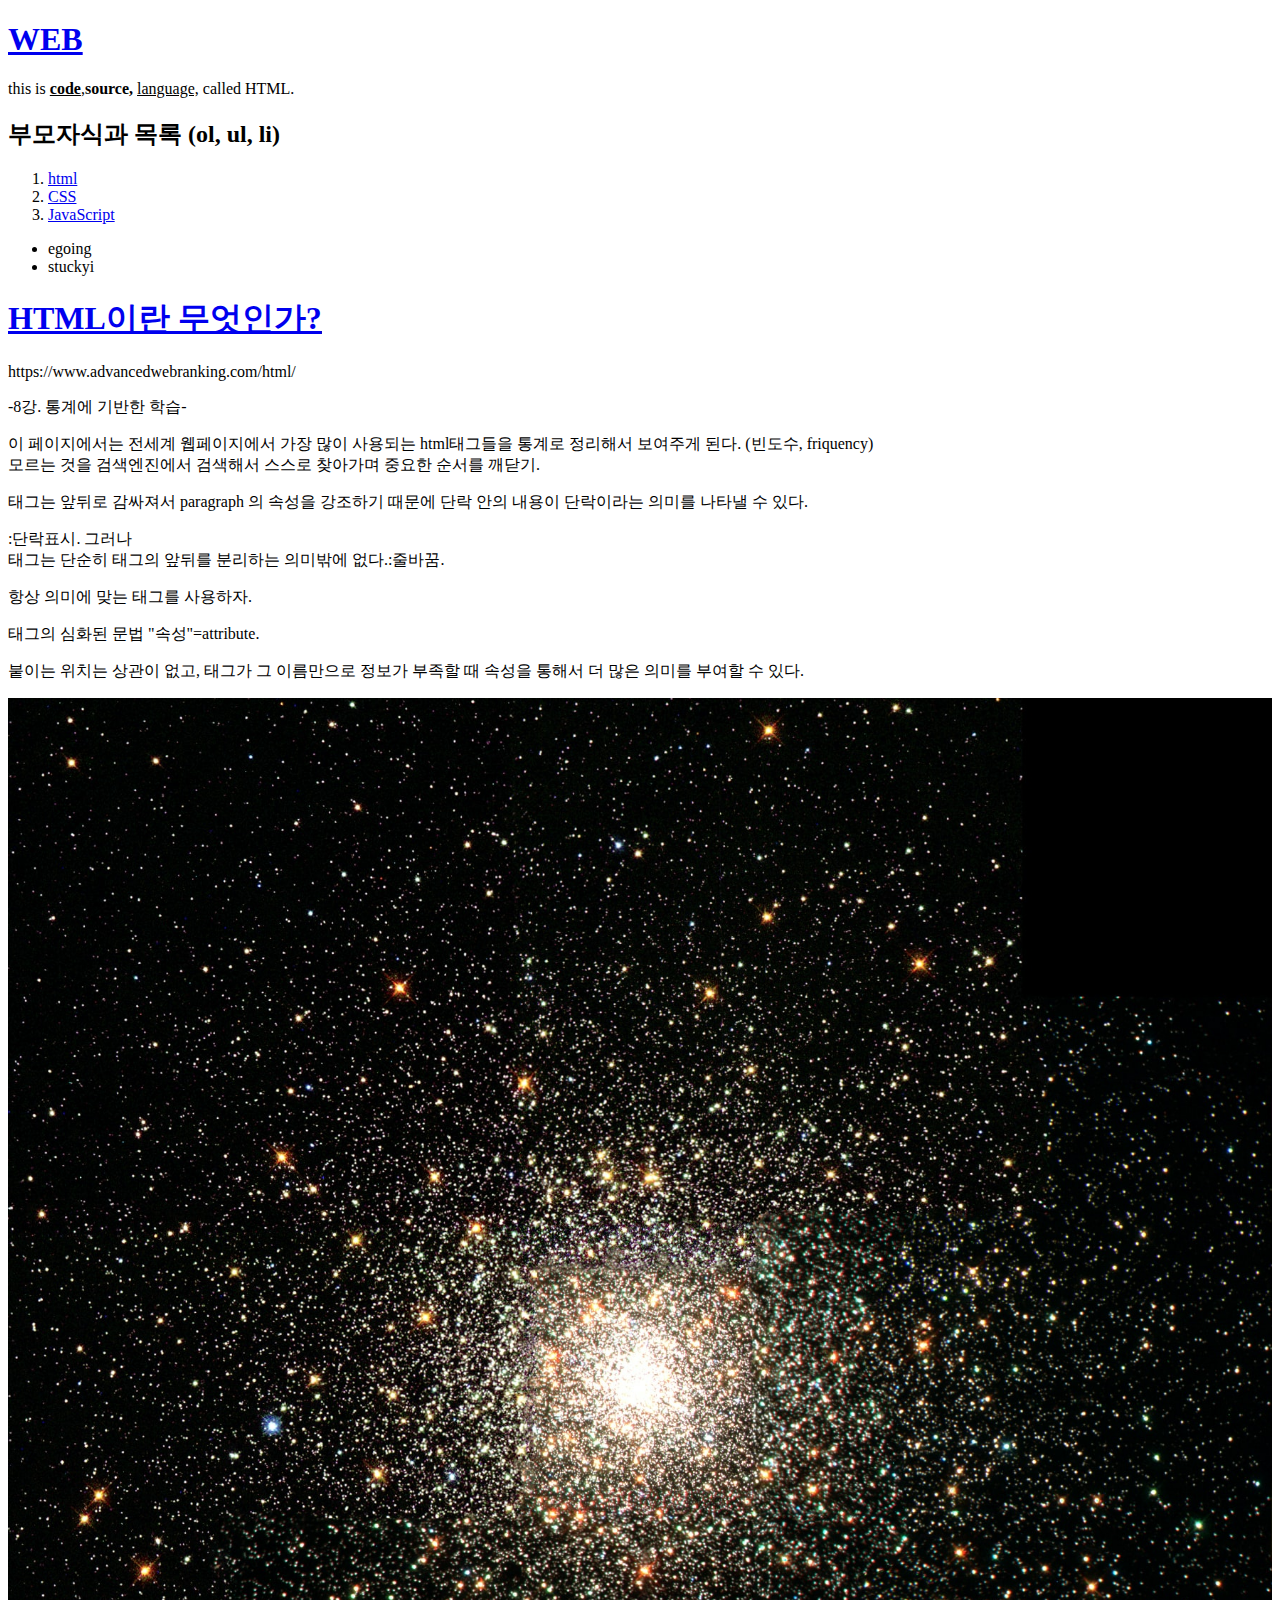
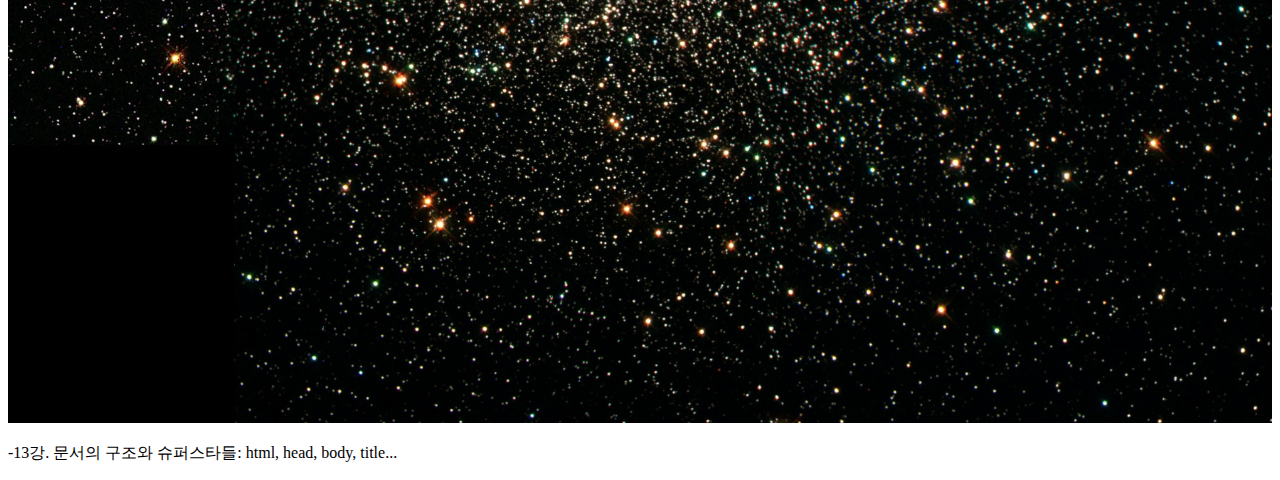
==== 2.html @ 42fbc593 "생활코딩 실습예제 first version" ====
<!doctype html>
<html>
<head>
<title>WEB1-HTML</title>
<meta charset="utf-8">
</head>

<body>
  <h1><a href="index.html">WEB</a></h1>
this is <u><b>code</b>,</u><strong>source,</strong>
<u>language,</u> called HTML.
<br>
<h2>부모자식과 목록 (ol, ul, li)</h2>
<ol>
  <li><a href="2.html">html</a></li>
  <li><a href="3.html">CSS</a></li>
  <li><a href="4.html">JavaScript</a></li>
</ol><ul>
  <li>egoing</li>
  <li>stuckyi</li>
</ul>
<h1><u><a href="https://www.w3.org/TR/html52/"target="_blank"title="html5 specification">
  HTML이란 무엇인가?</a></u></h1>
https://www.advancedwebranking.com/html/
  <p>-8강. 통계에 기반한 학습-<p>
이 페이지에서는 전세계 웹페이지에서 가장 많이 사용되는 html태그들을
통계로 정리해서 보여주게 된다. (빈도수, friquency)
<br>모르는 것을 검색엔진에서 검색해서 스스로 찾아가며 중요한 순서를 깨닫기.
<p>태그는 앞뒤로 감싸져서 paragraph 의 속성을 강조하기 때문에
  단락 안의 내용이 단락이라는 의미를 나타낼 수 있다.</p>:단락표시.
  그러나 <br>태그는 단순히 태그의 앞뒤를 분리하는 의미밖에 없다.:줄바꿈.
<p>항상 의미에 맞는 태그를 사용하자.</p>
<p>태그의 심화된 문법 "속성"=attribute.</p>
<p>붙이는 위치는 상관이 없고, 태그가 그 이름만으로 정보가 부족할 때 속성을 통해서 더 많은 의미를 부여할 수 있다.</P>
  <img src="star.jpg" width="100%">
<p>-13강. 문서의 구조와 슈퍼스타들: html, head, body, title...</p>
</body>
</html>
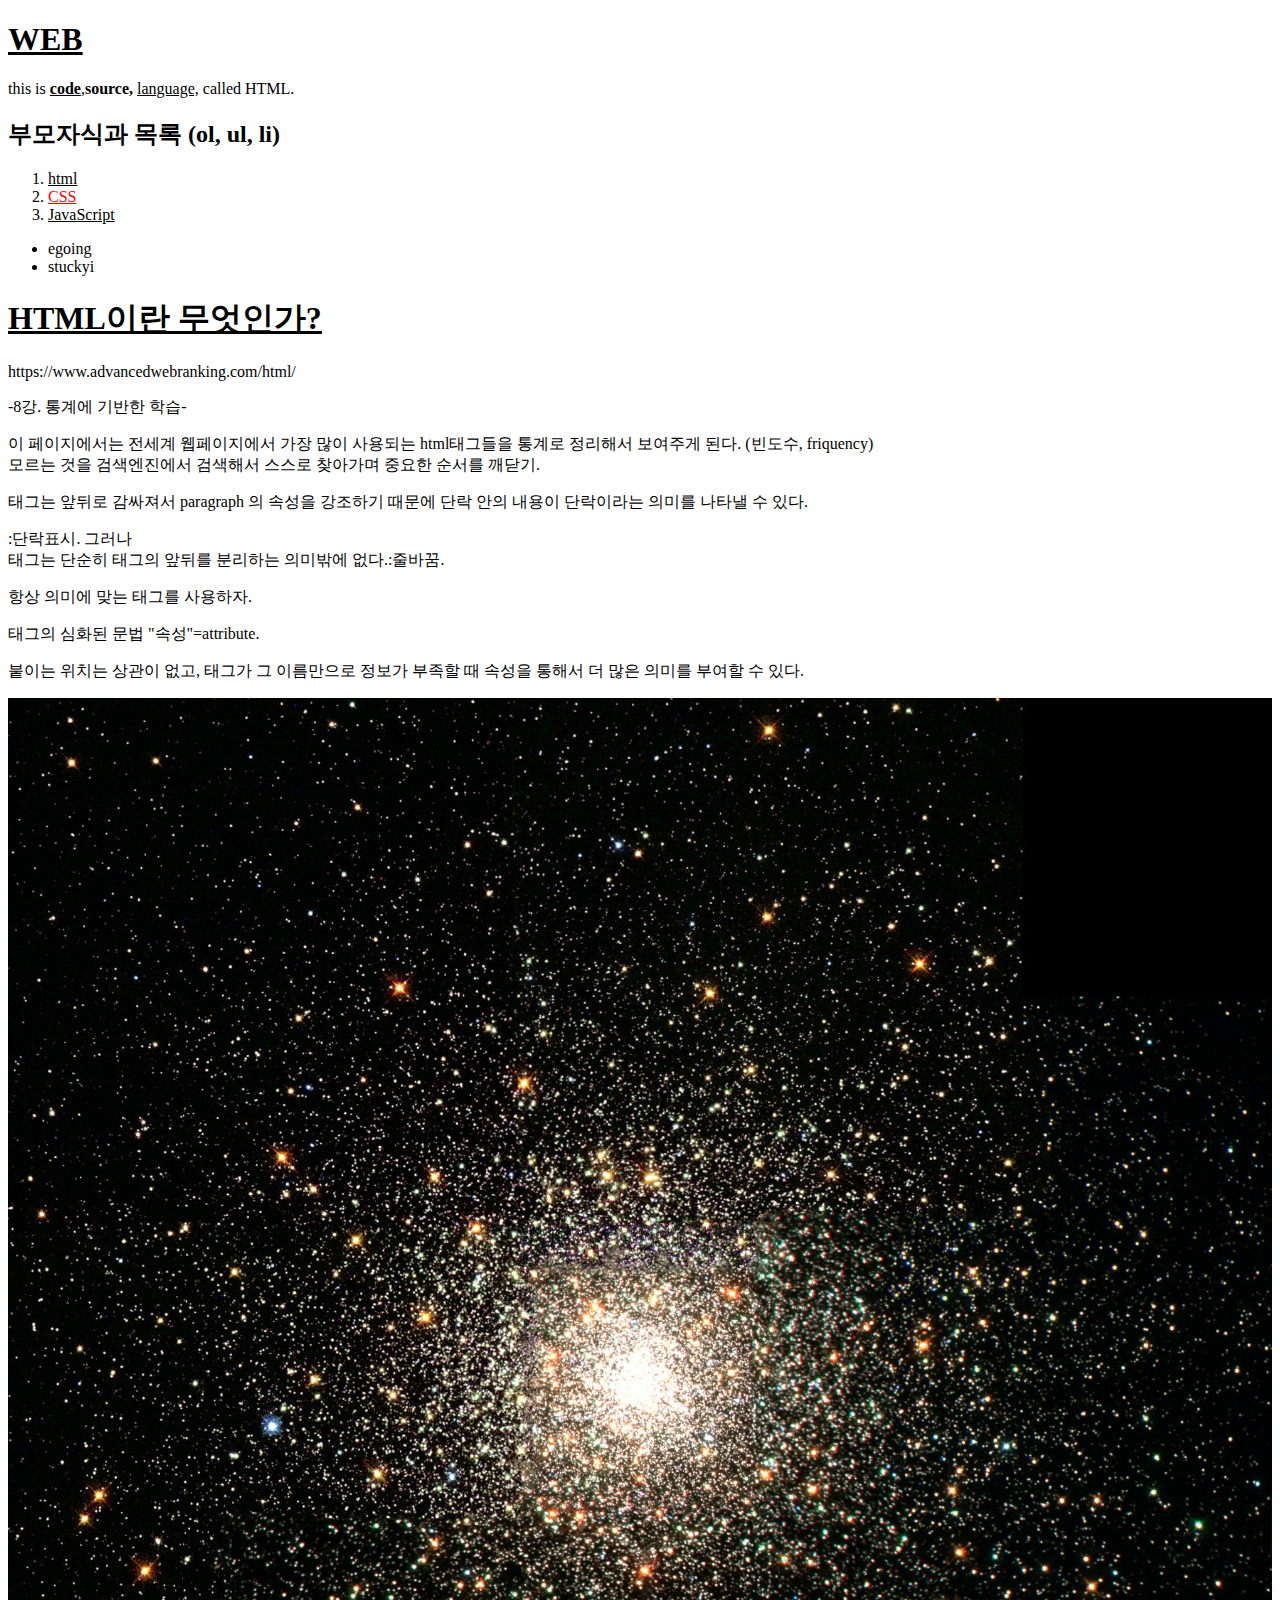
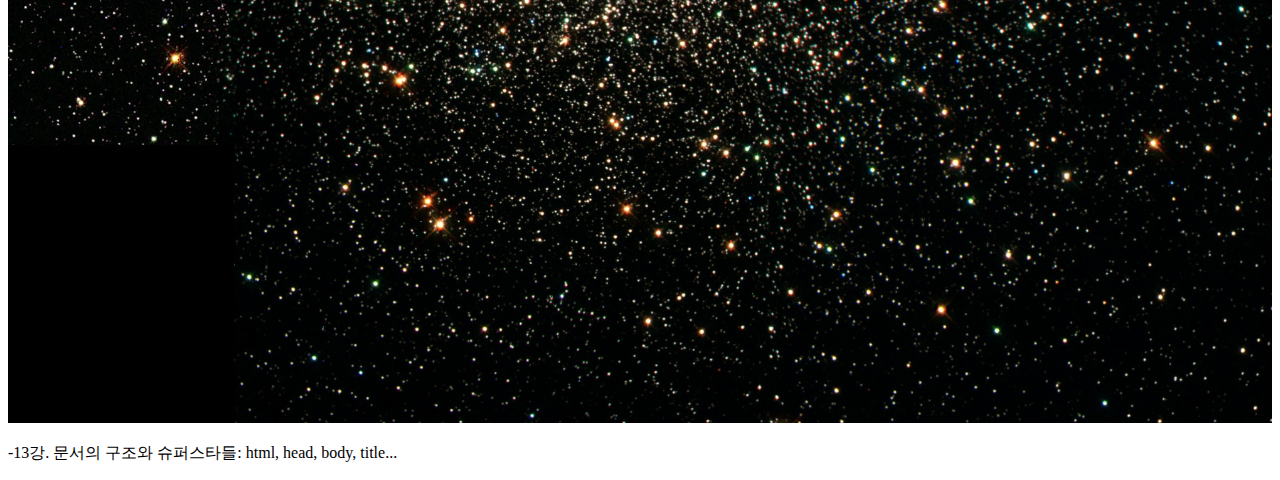
==== commit 37379453: "Update 2.html" ====
--- a/2.html
+++ b/2.html
@@ -3,8 +3,12 @@
 <head>
 <title>WEB1-HTML</title>
 <meta charset="utf-8">
+<style>
+  a {
+    color:black;
+  }
+  </style>
 </head>
-
 <body>
   <h1><a href="index.html">WEB</a></h1>
 this is <u><b>code</b>,</u><strong>source,</strong>
@@ -13,7 +17,7 @@
 <h2>부모자식과 목록 (ol, ul, li)</h2>
 <ol>
   <li><a href="2.html">html</a></li>
-  <li><a href="3.html">CSS</a></li>
+  <li><a href="3.html"style="color:red">CSS</a></li>
   <li><a href="4.html">JavaScript</a></li>
 </ol><ul>
   <li>egoing</li>
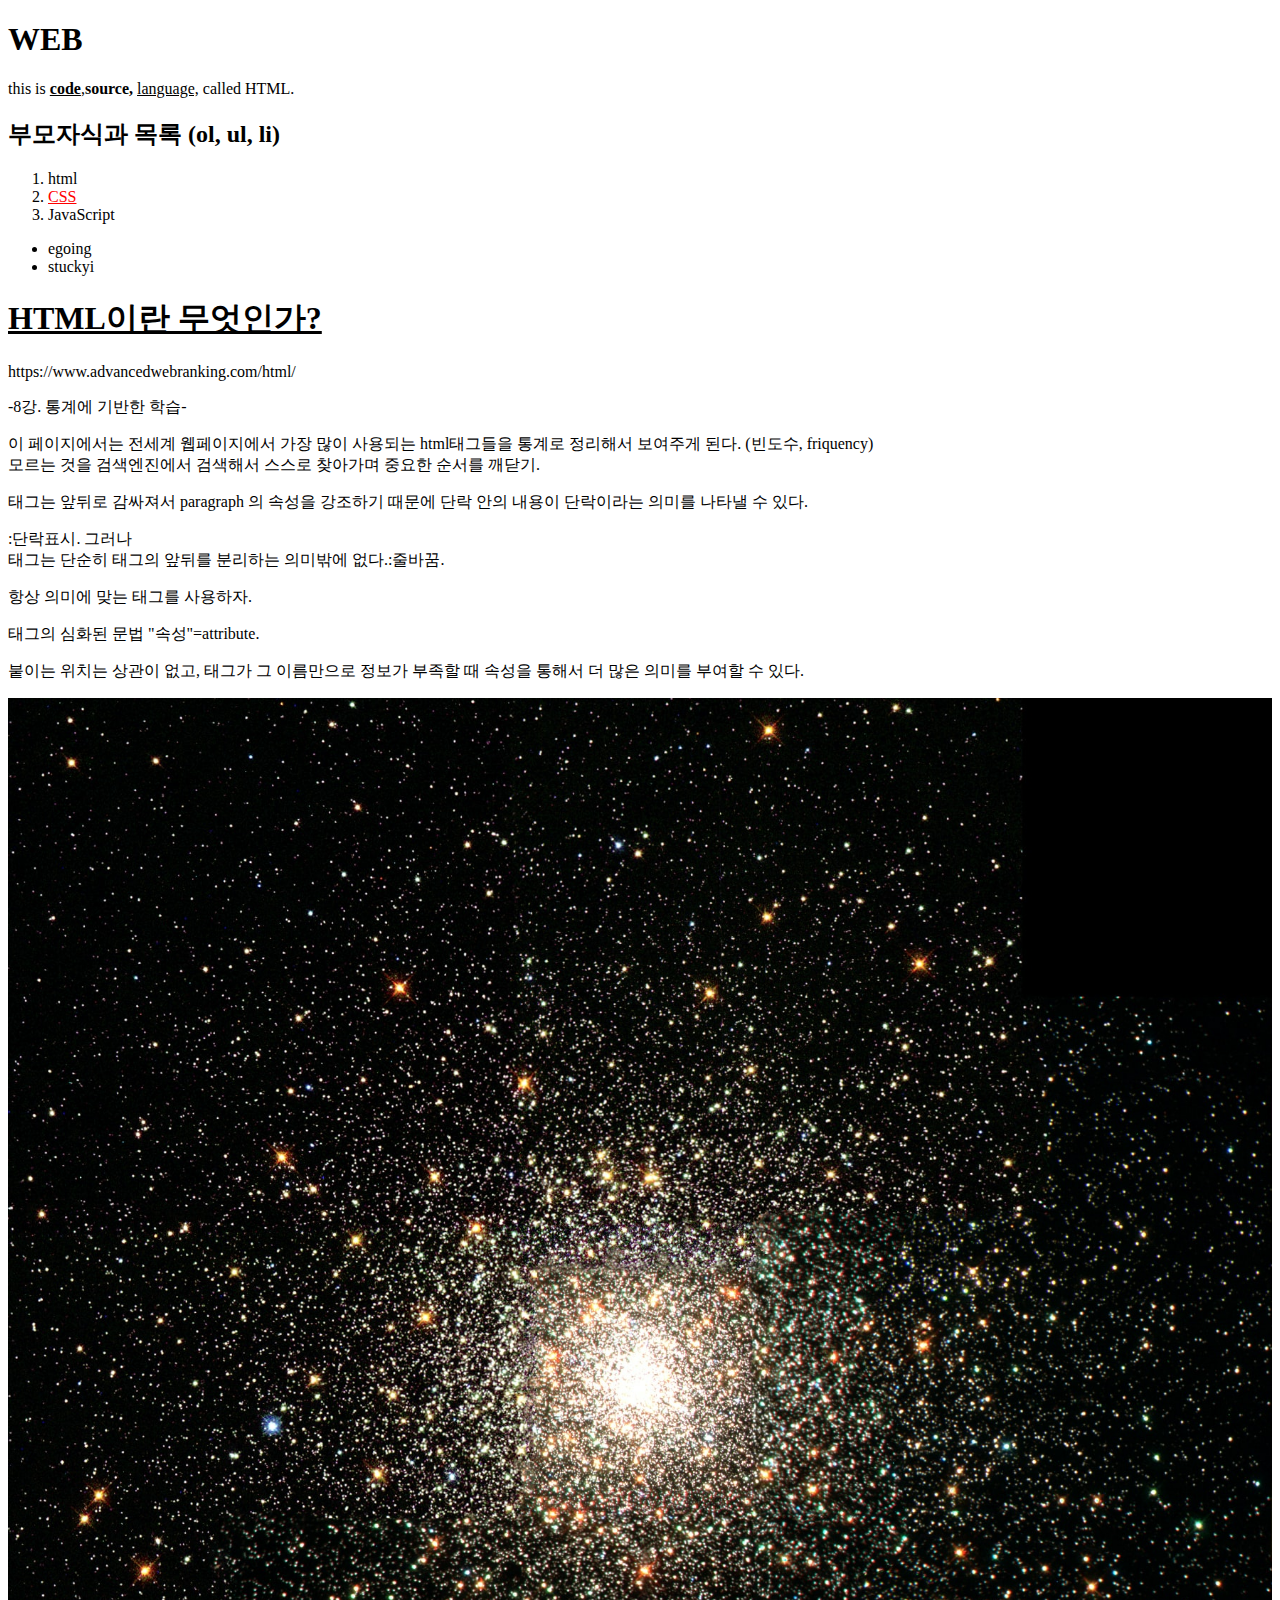
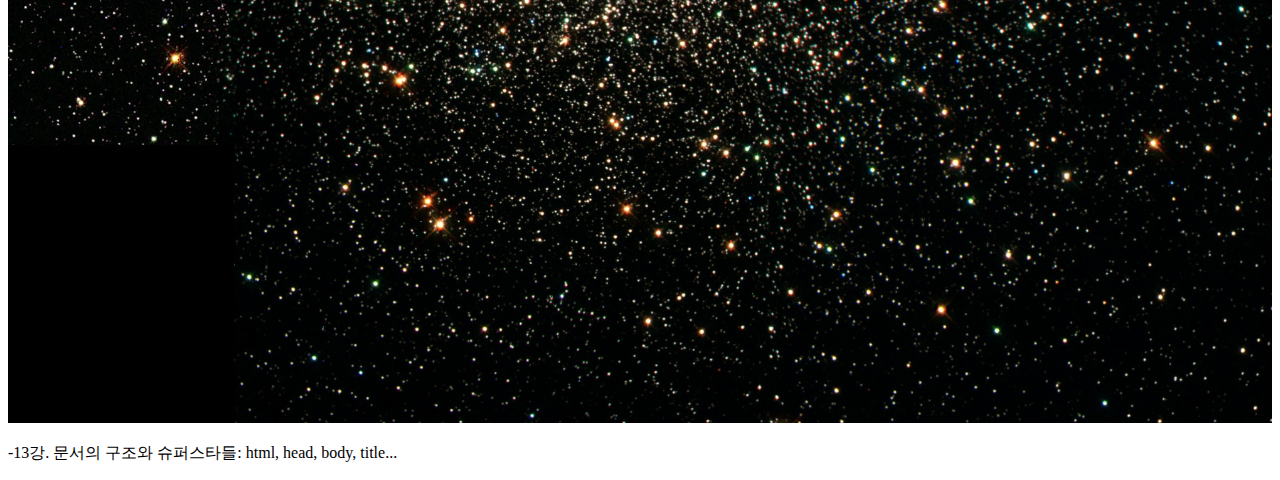
==== commit ff99b500: "Update 2.html" ====
--- a/2.html
+++ b/2.html
@@ -5,7 +5,7 @@
 <meta charset="utf-8">
 <style>
   a {
-    color:black;
+    color:black;text-decoration:none;
   }
   </style>
 </head>
@@ -17,7 +17,7 @@
 <h2>부모자식과 목록 (ol, ul, li)</h2>
 <ol>
   <li><a href="2.html">html</a></li>
-  <li><a href="3.html"style="color:red">CSS</a></li>
+  <li><a href="3.html"style="color:red;text-decoration:underline">CSS</a></li>
   <li><a href="4.html">JavaScript</a></li>
 </ol><ul>
   <li>egoing</li>
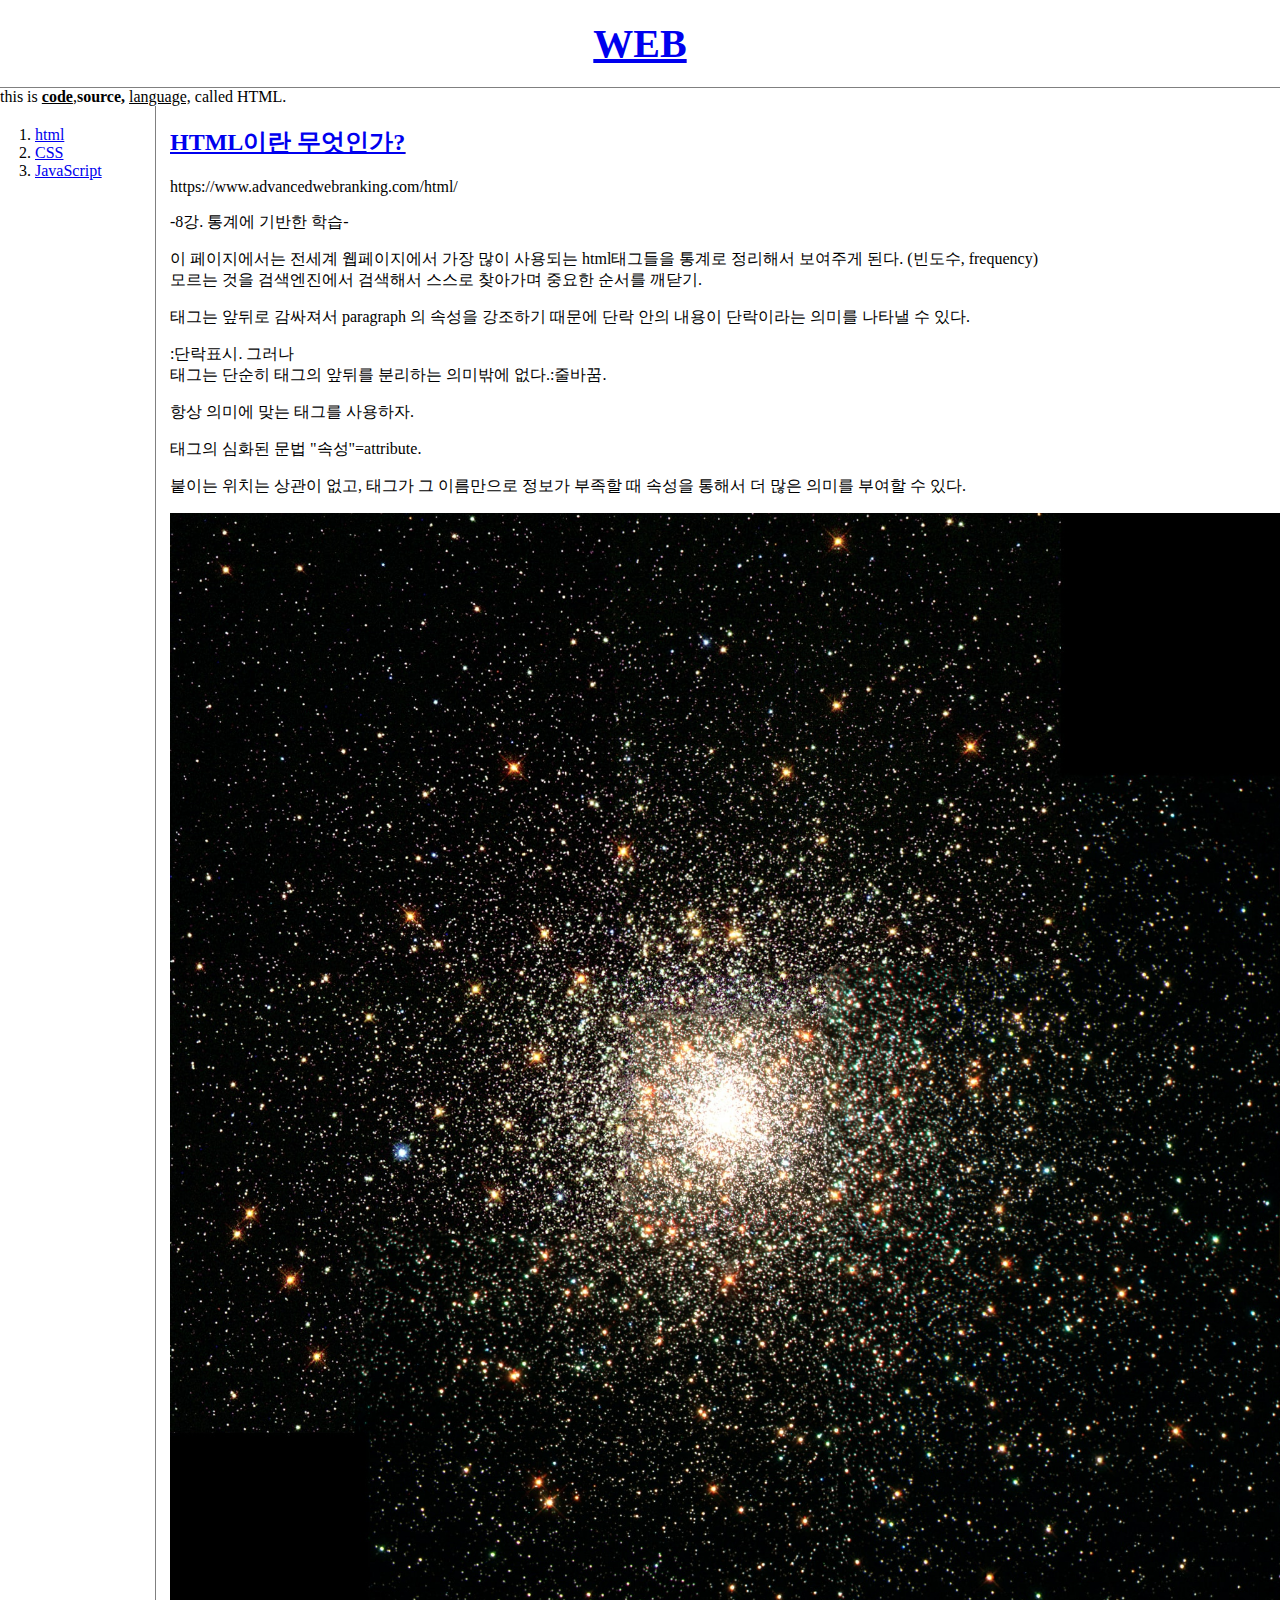
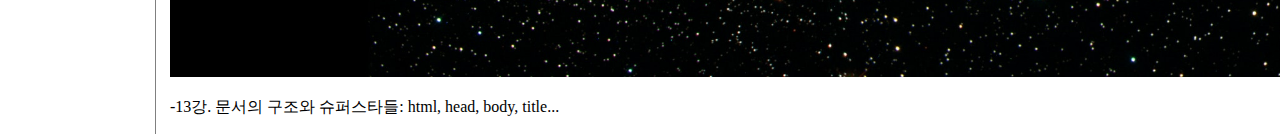
==== commit 93a5d5ca: "Add files via upload" ====
--- a/2.html
+++ b/2.html
@@ -3,32 +3,26 @@
 <head>
 <title>WEB1-HTML</title>
 <meta charset="utf-8">
-<style>
-  a {
-    color:black;text-decoration:none;
-  }
-  </style>
+<link rel="stylesheet" href="style.css">
 </head>
+
 <body>
   <h1><a href="index.html">WEB</a></h1>
 this is <u><b>code</b>,</u><strong>source,</strong>
 <u>language,</u> called HTML.
-<br>
-<h2>부모자식과 목록 (ol, ul, li)</h2>
+<div id="grid">
 <ol>
   <li><a href="2.html">html</a></li>
-  <li><a href="3.html"style="color:red;text-decoration:underline">CSS</a></li>
+  <li><a href="3.html">CSS</a></li>
   <li><a href="4.html">JavaScript</a></li>
-</ol><ul>
-  <li>egoing</li>
-  <li>stuckyi</li>
-</ul>
-<h1><u><a href="https://www.w3.org/TR/html52/"target="_blank"title="html5 specification">
-  HTML이란 무엇인가?</a></u></h1>
+</ol>
+<div id="article">
+<h2><u><a href="https://www.w3.org/TR/html52/"target="_blank"title="html5 specification">
+  HTML이란 무엇인가?</a></u></h2>
 https://www.advancedwebranking.com/html/
   <p>-8강. 통계에 기반한 학습-<p>
 이 페이지에서는 전세계 웹페이지에서 가장 많이 사용되는 html태그들을
-통계로 정리해서 보여주게 된다. (빈도수, friquency)
+통계로 정리해서 보여주게 된다. (빈도수, frequency)
 <br>모르는 것을 검색엔진에서 검색해서 스스로 찾아가며 중요한 순서를 깨닫기.
 <p>태그는 앞뒤로 감싸져서 paragraph 의 속성을 강조하기 때문에
   단락 안의 내용이 단락이라는 의미를 나타낼 수 있다.</p>:단락표시.
@@ -38,5 +32,7 @@
 <p>붙이는 위치는 상관이 없고, 태그가 그 이름만으로 정보가 부족할 때 속성을 통해서 더 많은 의미를 부여할 수 있다.</P>
   <img src="star.jpg" width="100%">
 <p>-13강. 문서의 구조와 슈퍼스타들: html, head, body, title...</p>
+</div>
+</div>
 </body>
 </html>
--- a/style.css
+++ b/style.css
@@ -0,0 +1,33 @@
+body{
+  margin:0
+}
+  h1 {
+    text-align: center;
+    font-size: 40px;
+    border-bottom:1px solid gray;
+    margin:0;
+    padding:20px;}
+  ol{
+      border-right:1px solid gray;
+      width:100px;
+      margin:0;
+      padding:20px;
+  }
+  #grid{
+    display:grid;
+    grid-template-columns: 150px 1fr;
+  }
+  #grid ol{
+    padding-left: 35px;
+  }
+  #grid #article{
+    padding-left:20px}
+
+  @media(max-width:800px){
+    #grid{
+      display:block;}
+    ol{
+        border-right:none;}
+    h1{
+        border-bottom:none;}
+      }
